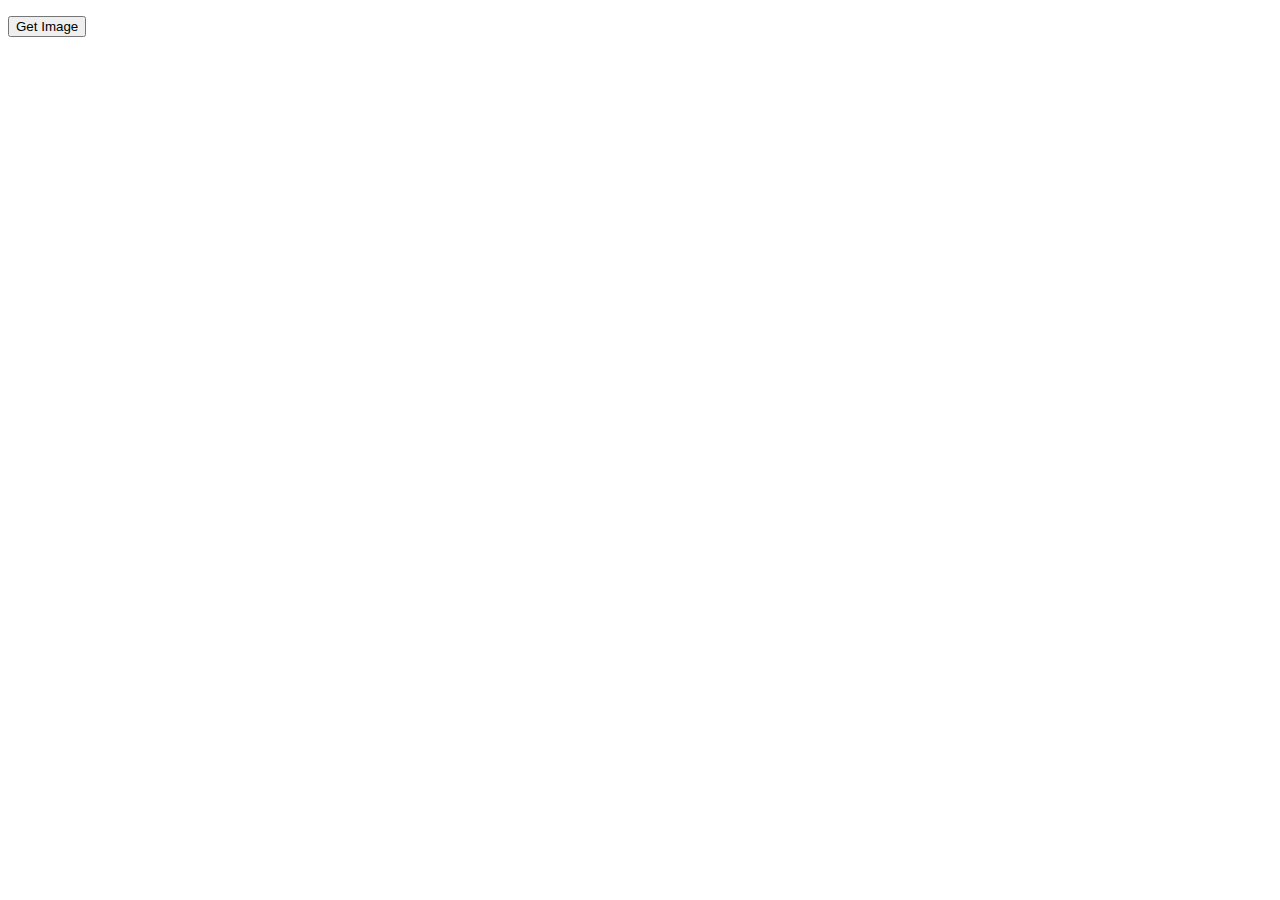
==== src/main/resources/templates/index.html @ 3f401d4c "Added Pictures. Pictures can now be stored in Database. Pictures can now be loaded to the web-page" ====
<!DOCTYPE html>
<html lang="en" xmlns:th="http://www.thymeleaf.org">
<head>
  <meta charset="UTF-8">
  <title>PopSauce</title>
  <link rel="stylesheet" href="/style.css">
</head>
<body>
<p id="picture-here"></p>
<button id="getPicture">
  Get Image
</button>
<script src="/popSauce.js"></script>
</body>
</html>
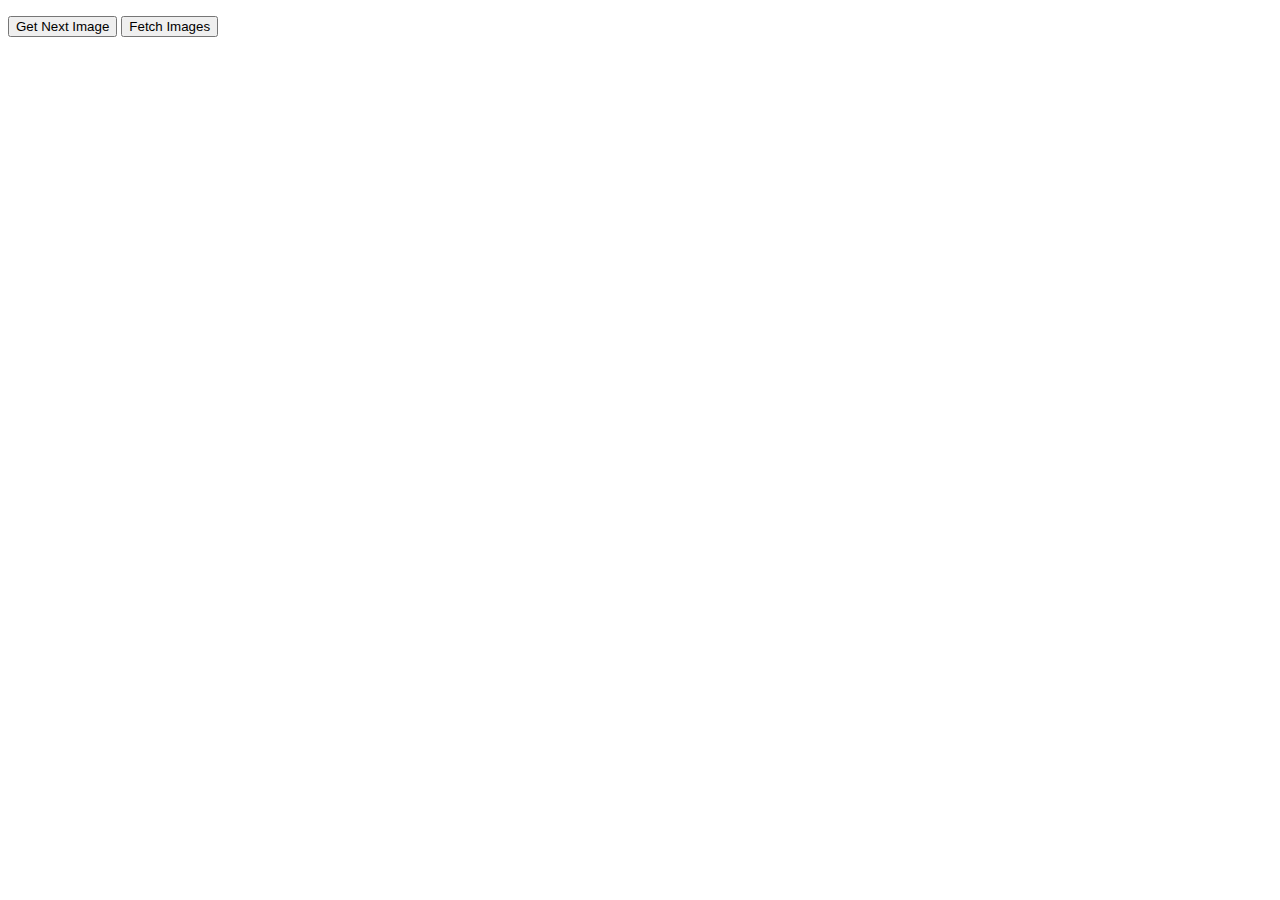
==== commit a7e2f0a9: "Added Methods to ImageFactory: getFilesInFolder and convertAllFilesToJPG. Converted all Files to JPG" ====
--- a/src/main/resources/templates/index.html
+++ b/src/main/resources/templates/index.html
@@ -8,7 +8,10 @@
 <body>
 <p id="picture-here"></p>
 <button id="getPicture">
-  Get Image
+  Get Next Image
+</button>
+<button onclick="fetchPictures()">
+  Fetch Images
 </button>
 <script src="/popSauce.js"></script>
 </body>
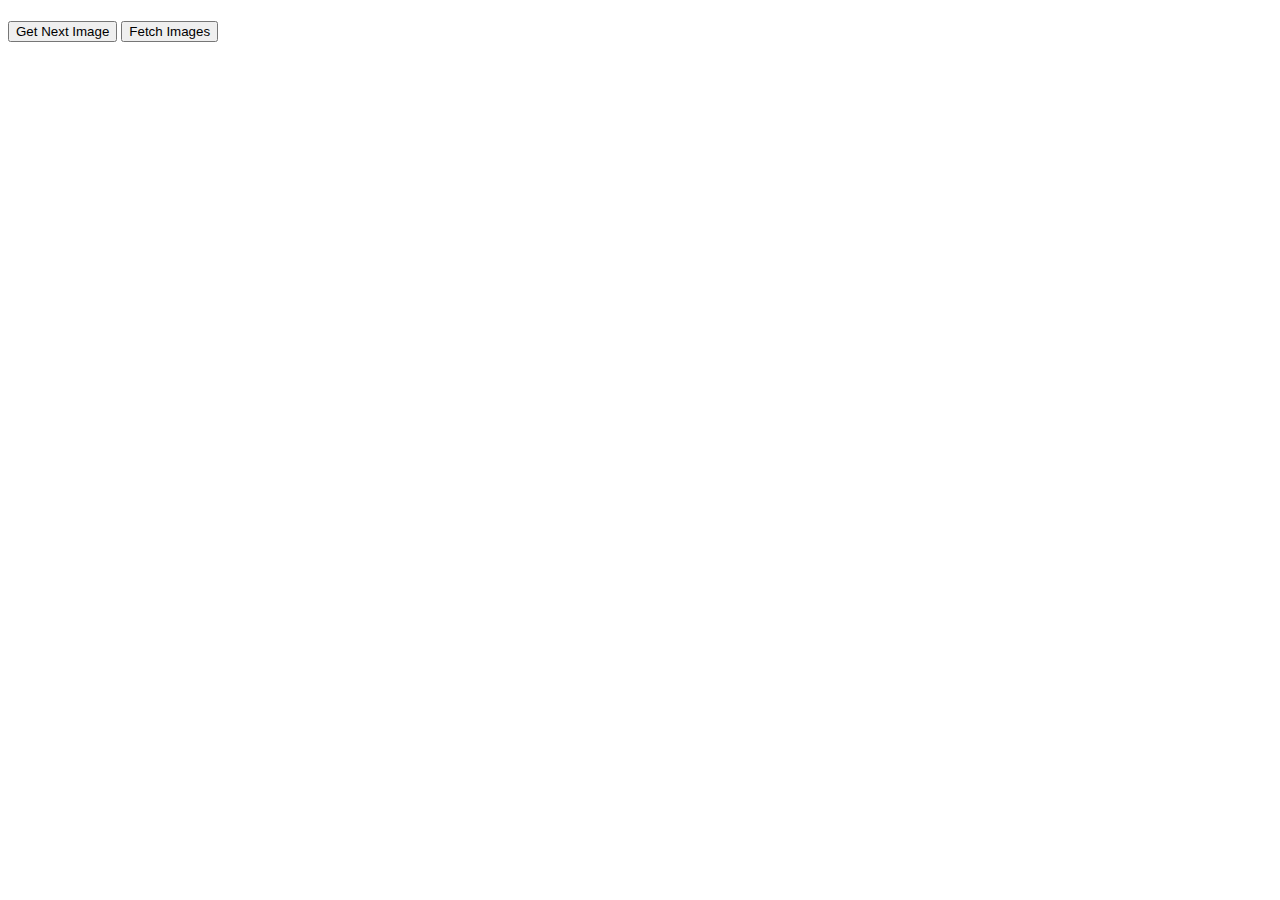
==== commit 0144c9b0: "Changed names of some pictures. Added Right Guesses to the Database. Changed send json to object ins" ====
--- a/src/main/resources/templates/index.html
+++ b/src/main/resources/templates/index.html
@@ -6,13 +6,16 @@
   <link rel="stylesheet" href="/style.css">
 </head>
 <body>
-<p id="picture-here"></p>
-<button id="getPicture">
-  Get Next Image
-</button>
-<button onclick="fetchPictures()">
-  Fetch Images
-</button>
+<div class="content">
+  <h1 id="anime"></h1>
+  <p id="picture-here"></p>
+  <button class="button" id="getPicture">
+    Get Next Image
+  </button>
+  <button class="button" onclick="fetchPictures()">
+    Fetch Images
+  </button>
+</div>
 <script src="/popSauce.js"></script>
 </body>
 </html>
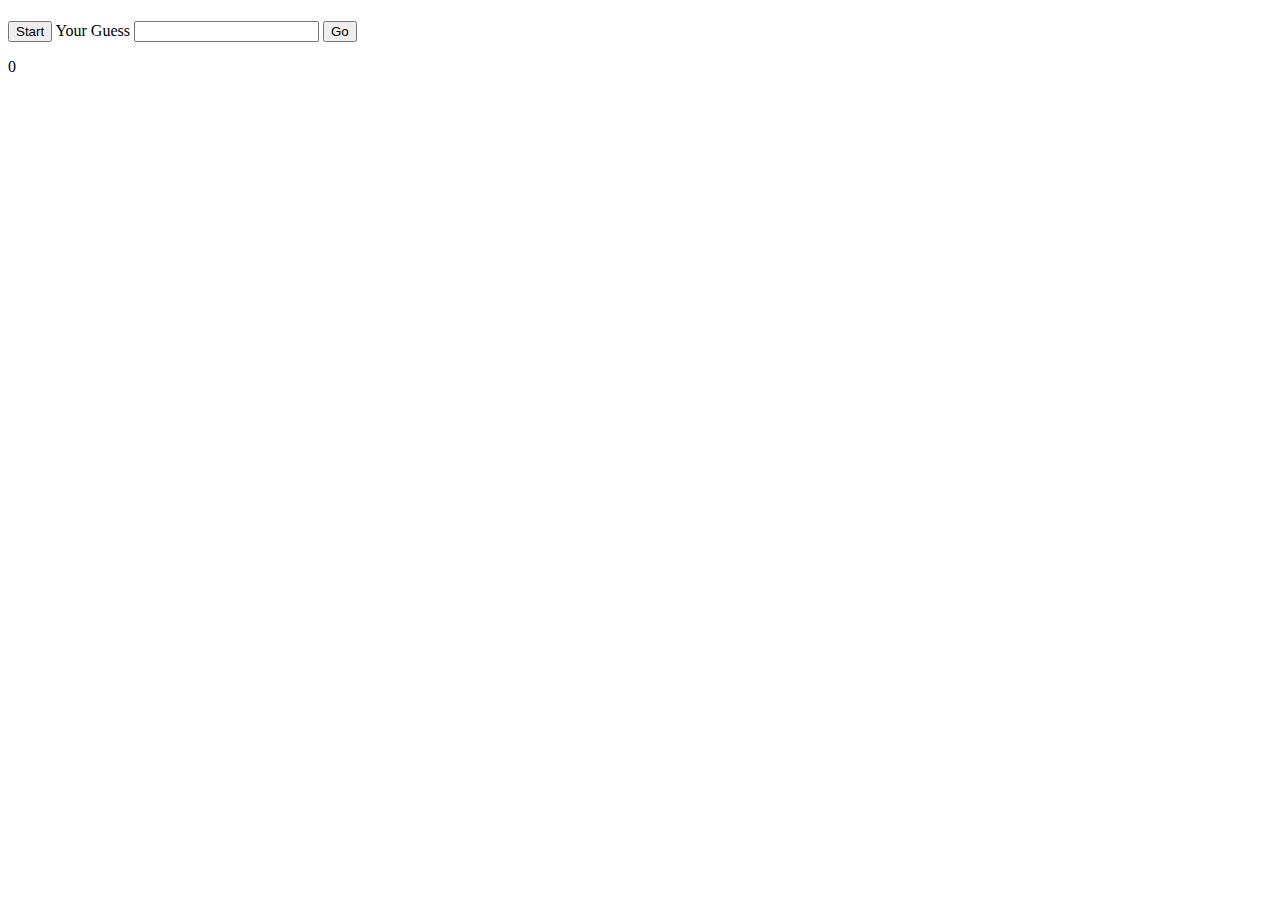
==== commit 3e0acc92: "The Game is now completely working. I added a start button to start the game. When you start the gam" ====
--- a/src/main/resources/templates/index.html
+++ b/src/main/resources/templates/index.html
@@ -7,14 +7,16 @@
 </head>
 <body>
 <div class="content">
-  <h1 id="anime"></h1>
+  <p id="timer"></p>
+  <h1 class="low-margin" id="anime"></h1>
   <p id="picture-here"></p>
-  <button class="button" id="getPicture">
-    Get Next Image
+  <button id="start-button" class="invisible" onclick="start()">
+    Start
   </button>
-  <button class="button" onclick="fetchPictures()">
-    Fetch Images
-  </button>
+  <label class="invisible" id="input-label" for="input">Your Guess</label>
+  <input class="invisible" id="input" type="text">
+  <button onclick="rightAnswer()" class="invisible" id="go">Go</button>
+  <p class="invisible" id="points">0</p>
 </div>
 <script src="/popSauce.js"></script>
 </body>
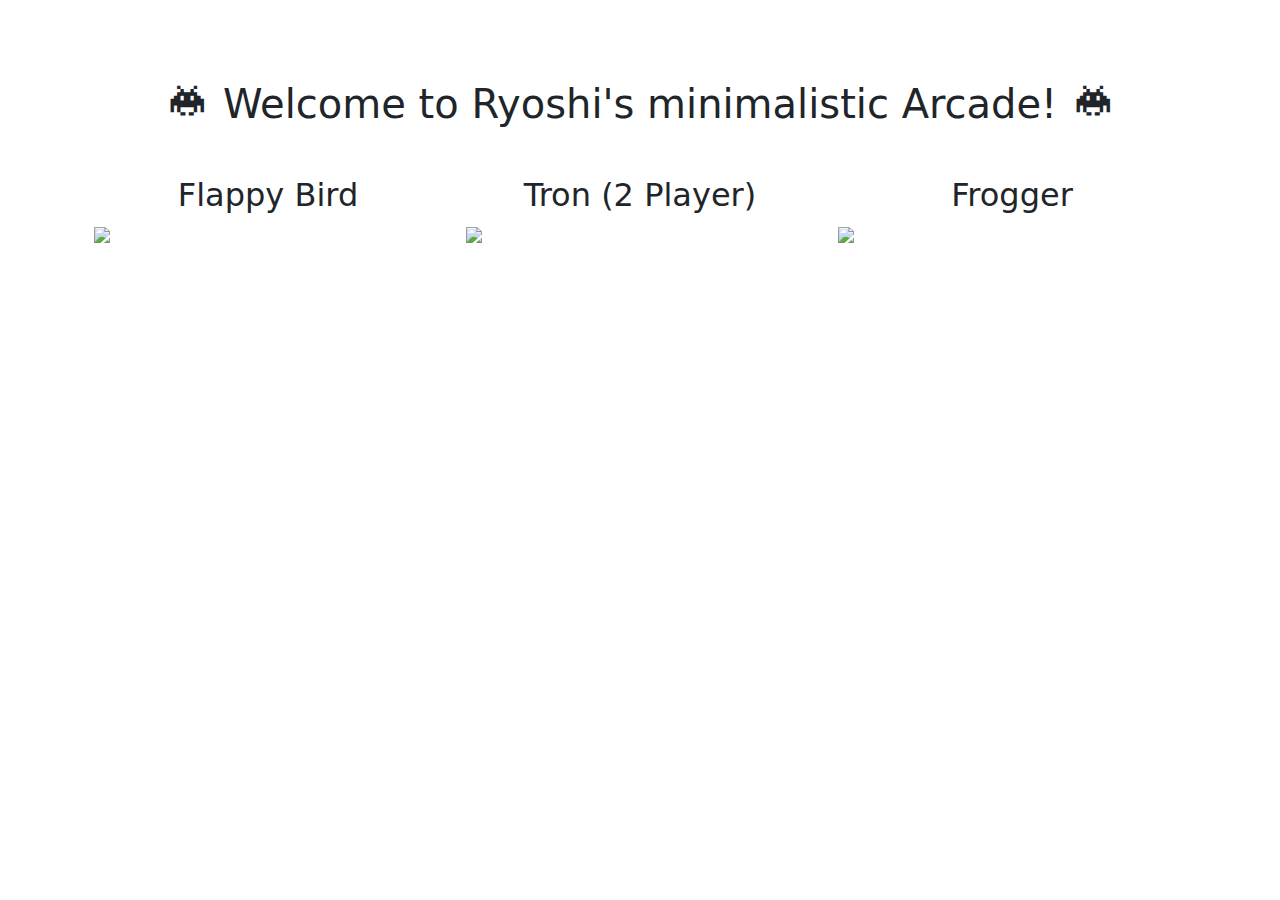
==== commit 36e3820e: "Combined PopSauce WebApp with MyArcade" ====
--- a/src/main/resources/templates/index.html
+++ b/src/main/resources/templates/index.html
@@ -1,23 +1,53 @@
 <!DOCTYPE html>
-<html lang="en" xmlns:th="http://www.thymeleaf.org">
+<html lang="en">
 <head>
   <meta charset="UTF-8">
-  <title>PopSauce</title>
-  <link rel="stylesheet" href="/style.css">
+  <link rel="preconnect" href="https://fonts.googleapis.com">
+  <link rel="preconnect" href="https://fonts.gstatic.com" crossorigin>
+  <link href="https://fonts.googleapis.com/css2?family=Tiny5&display=swap" rel="stylesheet">
+  <title>Ryoshi's Arcade</title>
+  <link rel="stylesheet" href="/css/style.css">
+  <link href='https://unpkg.com/boxicons@2.1.4/css/boxicons.min.css' rel='stylesheet'>
+  <link href="https://cdn.jsdelivr.net/npm/bootstrap@5.3.3/dist/css/bootstrap.min.css" rel="stylesheet" integrity="sha384-QWTKZyjpPEjISv5WaRU9OFeRpok6YctnYmDr5pNlyT2bRjXh0JMhjY6hW+ALEwIH" crossorigin="anonymous">
 </head>
-<body>
-<div class="content">
-  <p id="timer"></p>
-  <h1 class="low-margin" id="anime"></h1>
-  <p id="picture-here"></p>
-  <button id="start-button" class="invisible" onclick="start()">
-    Start
-  </button>
-  <label class="invisible" id="input-label" for="input">Your Guess</label>
-  <input class="invisible" id="input" type="text">
-  <button onclick="rightAnswer()" class="invisible" id="go">Go</button>
-  <p class="invisible" id="points">0</p>
+<body style="padding-top: 80px">
+<div class="container">
+  <h1 class="text-center"><i class='bx bxs-invader mx-3'></i>Welcome to Ryoshi's minimalistic Arcade!<i class='bx bxs-invader mx-3'></i></h1>
+  <div class="container mt-5">
+    <div class="row mt-3">
+      <div id="flappy-bird" class="col-4 gameCard">
+        <h2 class="text-center">Flappy Bird</h2>
+        <div class="image-container">
+          <img src="/images/flappyBird.png">
+        </div>
+      </div>
+      <div id="tron" class="col-4 gameCard">
+        <h2 class="text-center">Tron (2 Player)</h2>
+        <div class="image-container">
+          <img src="/images/tron.png">
+        </div>
+      </div>
+      <div id="frogger" class="col-4 gameCard">
+        <h2 class="text-center">Frogger</h2>
+        <div class="image-container">
+          <img src="/images/frogger.png">
+        </div>
+      </div>
+    </div>
+    <!--
+    <div class="row mt-3">
+      <div id="popsauce" class="col-4 gameCard">
+        <h2 class="text-center">PopSauce</h2>
+        <p>Not Available Right now</p>
+        <div class="image-container">
+
+        </div>
+      </div>
+    </div>
+    -->
+  </div>
 </div>
-<script src="/popSauce.js"></script>
+<script src="https://cdn.jsdelivr.net/npm/bootstrap@5.3.3/dist/js/bootstrap.bundle.min.js" integrity="sha384-YvpcrYf0tY3lHB60NNkmXc5s9fDVZLESaAA55NDzOxhy9GkcIdslK1eN7N6jIeHz" crossorigin="anonymous"></script>
+<script src="/javascript/script.js"></script>
 </body>
-</html>
+</html>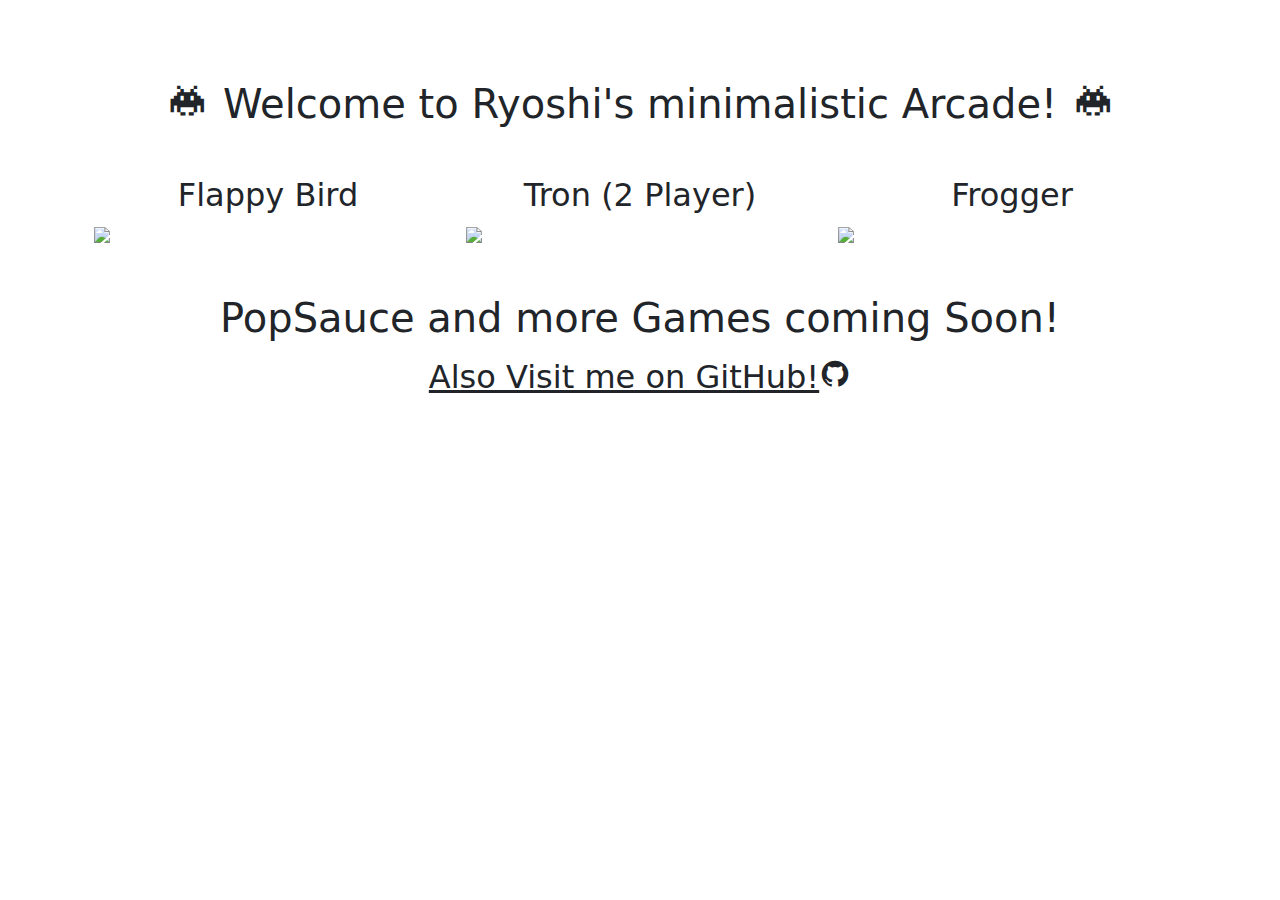
==== commit 5ef244d2: "Capped at 60 FPS" ====
--- a/src/main/resources/templates/index.html
+++ b/src/main/resources/templates/index.html
@@ -46,6 +46,8 @@
     </div>
     -->
   </div>
+  <h1 class="text-center mt-5">PopSauce and more Games coming Soon!</h1>
+  <h2 class="text-center mt-3"><a class="h2" href="https://github.com/Ry0sh1">Also Visit me on GitHub!<i class='bx bxl-github'></i></a></h2>
 </div>
 <script src="https://cdn.jsdelivr.net/npm/bootstrap@5.3.3/dist/js/bootstrap.bundle.min.js" integrity="sha384-YvpcrYf0tY3lHB60NNkmXc5s9fDVZLESaAA55NDzOxhy9GkcIdslK1eN7N6jIeHz" crossorigin="anonymous"></script>
 <script src="/javascript/script.js"></script>
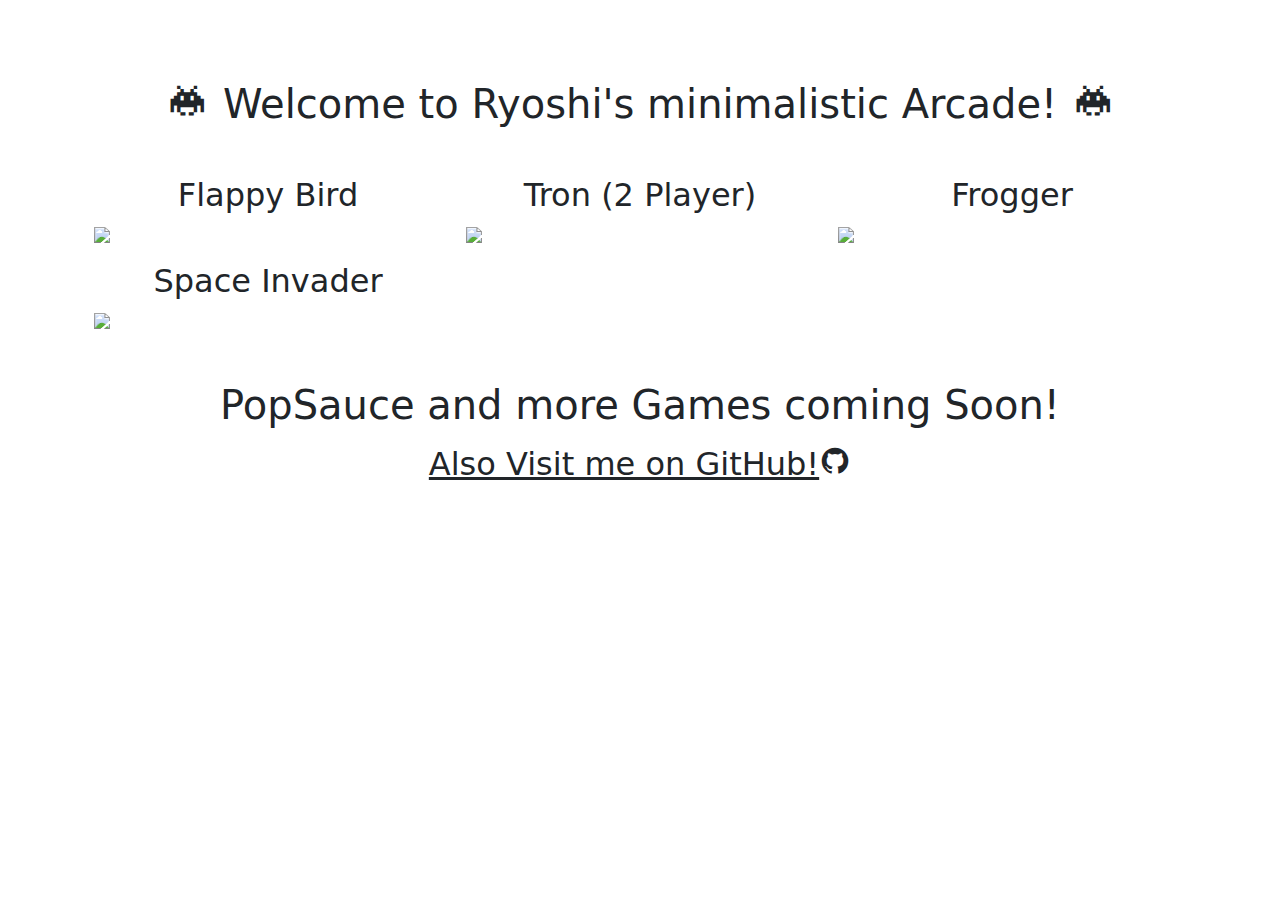
==== commit 64ec05bb: "Added Space Invader. Changed Titles. Quality Changes" ====
--- a/src/main/resources/templates/index.html
+++ b/src/main/resources/templates/index.html
@@ -34,17 +34,14 @@
         </div>
       </div>
     </div>
-    <!--
     <div class="row mt-3">
-      <div id="popsauce" class="col-4 gameCard">
-        <h2 class="text-center">PopSauce</h2>
-        <p>Not Available Right now</p>
+      <div id="space-invader" class="col-4 gameCard">
+        <h2 class="text-center">Space Invader</h2>
         <div class="image-container">
-
+          <img src="/images/space-invader.png">
         </div>
       </div>
     </div>
-    -->
   </div>
   <h1 class="text-center mt-5">PopSauce and more Games coming Soon!</h1>
   <h2 class="text-center mt-3"><a class="h2" href="https://github.com/Ry0sh1">Also Visit me on GitHub!<i class='bx bxl-github'></i></a></h2>
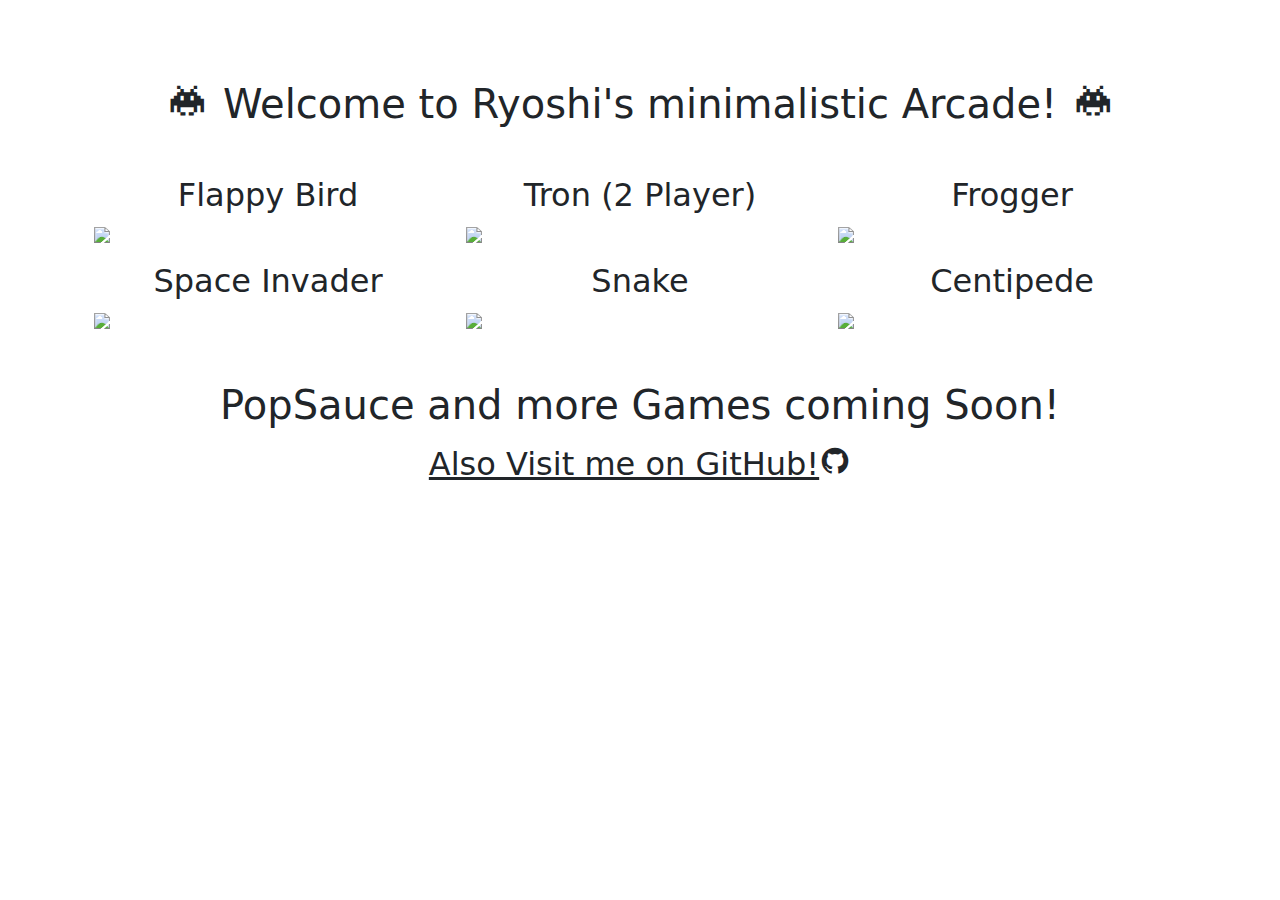
==== commit 80e6b92b: "Added Centipede and Snake. Quality of Life changes" ====
--- a/src/main/resources/templates/index.html
+++ b/src/main/resources/templates/index.html
@@ -41,6 +41,18 @@
           <img src="/images/space-invader.png">
         </div>
       </div>
+      <div id="snake" class="col-4 gameCard">
+        <h2 class="text-center">Snake</h2>
+        <div class="image-container">
+          <img src="/images/snake.png">
+        </div>
+      </div>
+      <div id="centipede" class="col-4 gameCard">
+        <h2 class="text-center">Centipede</h2>
+        <div class="image-container">
+          <img src="/images/centipede.png">
+        </div>
+      </div>
     </div>
   </div>
   <h1 class="text-center mt-5">PopSauce and more Games coming Soon!</h1>
